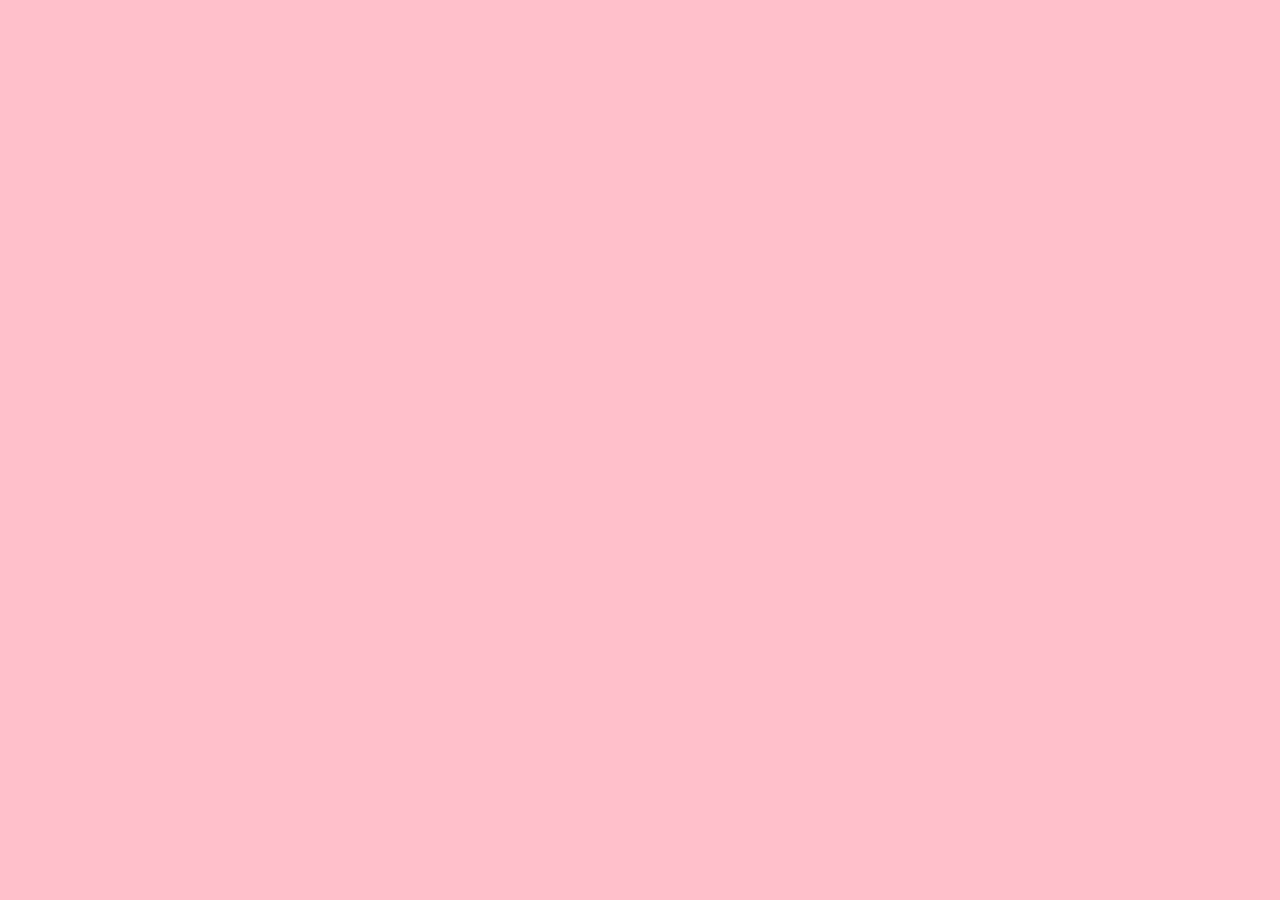
==== GitHub.html @ 3f0b680a "AboutMe" ====
<!DOCTYPE html>
<html lang="en">
<head>
    <meta charset="UTF-8">
    <meta name="viewport" content="width=device-width, initial-scale=1.0">
   <link rel="stylesheet" href="index.html"> 
   <link rel="stylesheet" href="styles.css">
   <title>GitHub</title>
    
</head>
<body>
   
</body>
</html>
---- styles.css ----
body{
    background-color: pink;
}

h1{
    text-align: center;
    font-size: 50px;
    text-decoration: overline;
}
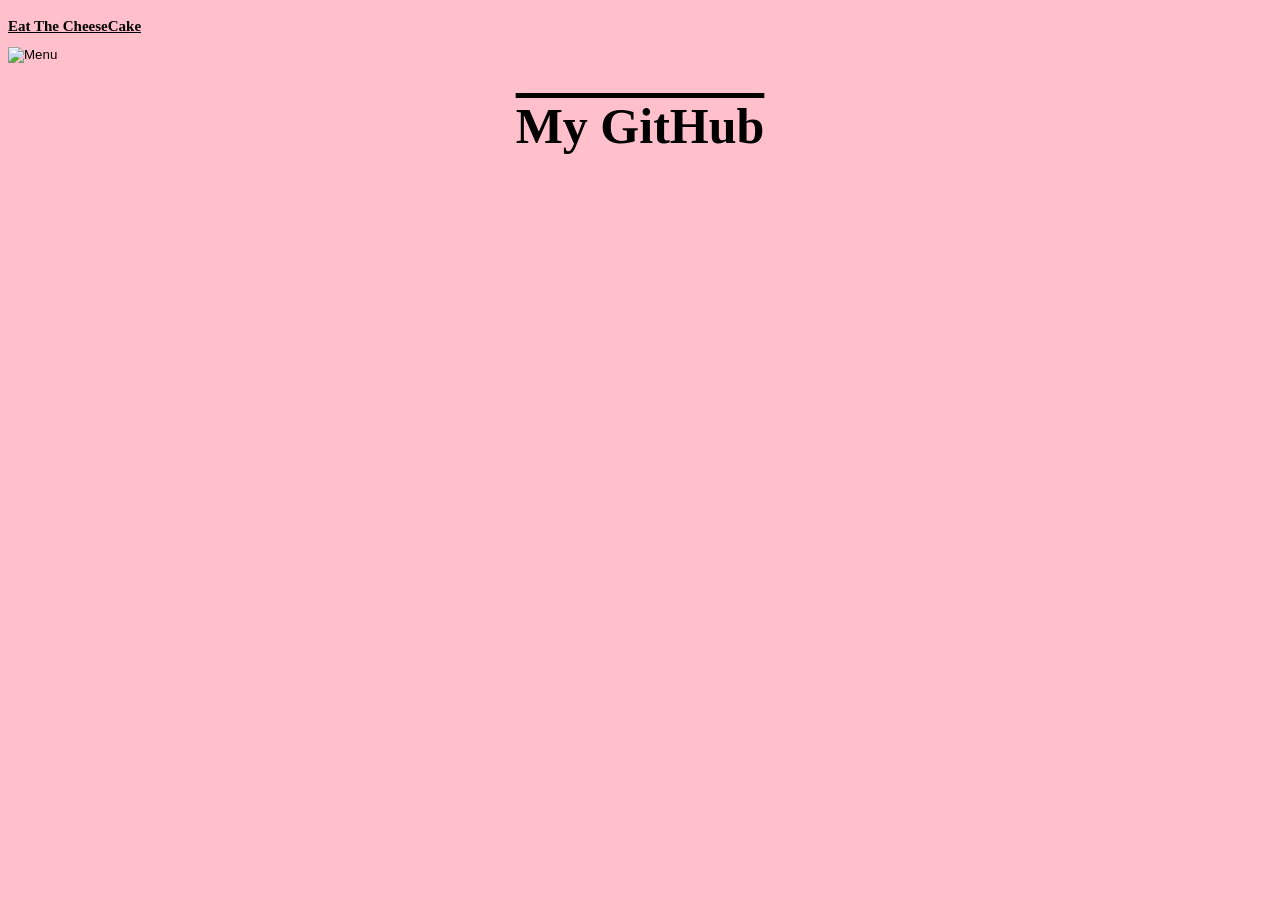
==== commit eb7d256b: "yes" ====
--- a/GitHub.html
+++ b/GitHub.html
@@ -3,12 +3,72 @@
 <head>
     <meta charset="UTF-8">
     <meta name="viewport" content="width=device-width, initial-scale=1.0">
-   <link rel="stylesheet" href="index.html"> 
-   <link rel="stylesheet" href="styles.css">
-   <title>GitHub</title>
-    
+
+    <link rel="stylesheet" href="styles.css">
+
+    <title>GitHub</title>
 </head>
+
 <body>
-   
+
+    <!-- Dropdown Menu -->
+    <div class="dropdown">
+
+        <!-- Cake Button -->
+          <h1 class="Drop">Eat The CheeseCake</h1>
+        <button class="dropbtn">
+            <img src="cake.png" alt="Menu">
+        </button>
+
+        <!-- Menu -->
+        <div id="myDropdown" class="dropdown-content">
+            <a href="index.html">About Me <span></span></a>
+            <a href="Home.html">Education <span></span></a>
+                 <a href="https://github.com/Izzyb0706" target="_blank">
+    GitHub <span></span>
+</a>
+            <a href="Hobbies.html">Hobbies <span></span></a>
+        </div>
+
+    </div>
+
+
+    <h1>My GitHub</h1>
+
+
+    <script>
+
+        // Open and close the dropdown
+        document.querySelector(".dropbtn").addEventListener("click", function() {
+            document.getElementById("myDropdown").classList.toggle("show");
+        });
+
+
+        // Close dropdown when clicking outside
+        window.addEventListener("click", function(event) {
+            if (!event.target.closest(".dropdown")) {
+                document.getElementById("myDropdown").classList.remove("show");
+            }
+        });
+
+
+        // Automatically show which page you are currently on
+        const currentPage = window.location.pathname.split("/").pop().toLowerCase();
+
+        const links = document.querySelectorAll(".dropdown-content a");
+
+        links.forEach(function(link) {
+
+            const linkPage = link.getAttribute("href").split("/").pop().toLowerCase();
+
+            if (currentPage === linkPage) {
+                link.classList.add("active");
+                link.querySelector("span").textContent = "✓";
+            }
+
+        });
+
+    </script>
+
 </body>
 </html>
--- a/styles.css
+++ b/styles.css
@@ -1,9 +1,264 @@
-body{
+
+body {
     background-color: pink;
 }
 
-h1{
+h1 {
     text-align: center;
     font-size: 50px;
     text-decoration: overline;
+}
+
+.bio {
+    font-size: 20px;
+    text-align: center;
+    margin-top: 20px;
+}
+
+.dropdown {
+    position: relative;
+    display: inline-block;
+}
+
+
+/* Cake button */
+
+.dropbtn {
+    background-color: transparent;
+    border: none;
+    padding: 0;
+    cursor: pointer;
+}
+
+
+/* Cake image */
+
+.dropbtn img {
+    width: 70px;
+    height: 70px;
+    object-fit: contain;
+    transition: transform 0.2s;
+}
+
+
+/* Cake hover */
+
+.dropbtn:hover img {
+    transform: scale(1.1);
+}
+
+
+/* Dropdown menu */
+
+.dropdown-content {
+    display: none;
+    position: absolute;
+    background-color: rgb(145, 107, 113);
+    min-width: 200px;
+    box-shadow: 0px 8px 16px rgba(0, 0, 0, 0.25);
+    border-radius: 8px;
+    overflow: hidden;
+    z-index: 1;
+}
+
+
+/* Show menu */
+
+.dropdown-content.show {
+    display: block;
+}
+
+
+/* Menu links */
+
+.dropdown-content a {
+    color: black;
+    padding: 14px 16px;
+    text-decoration: none;
+    display: flex;
+    justify-content: space-between;
+    align-items: center;
+    font-size: 18px;
+}
+
+
+/* Hover */
+
+.dropdown-content a:hover {
+    background-color: #ddd;
+}
+
+
+/* Active page */
+
+.dropdown-content a.active {
+    background-color: #3498DB;
+    color: white;
+    font-weight: bold;
+}
+
+
+/* Checkmark */
+
+.dropdown-content a.active span {
+    font-size: 20px;
+    font-weight: bold;
+}
+
+
+/* Current page hover */
+
+.dropdown-content a.active:hover {
+    background-color: #2980B9;
+}
+
+
+/* Cake heading */
+
+.Drop {
+    font-size: 15px;
+    text-decoration: underline;
+}
+
+
+
+.card-container {
+    display: flex;
+    justify-content: center;
+    align-items: stretch;
+    gap: 30px;
+    width: 100%;
+    margin: 40px auto;
+    padding: 0 20px;
+    box-sizing: border-box;
+}
+
+
+
+.card {
+    background-color: rgb(172, 104, 116);
+    width: 30%;
+    max-width: 400px;
+    border-radius: 12px;
+    overflow: hidden;
+
+    box-shadow: 0 4px 15px rgba(0, 0, 0, 0.1);
+
+    transition: transform 0.3s ease,
+                box-shadow 0.3s ease;
+}
+
+
+
+.card:hover {
+    transform: translateY(-5px);
+
+    box-shadow: 0 8px 25px rgba(0, 0, 0, 0.15);
+}
+
+
+.card img {
+    width: 400px;
+    height: 150px;
+    object-fit: cover;
+}
+
+.card-body {
+    padding: 50px;
+}
+
+
+/* Card title */
+
+.card-title {
+    margin: 0 0 10px 0;
+    font-size: 1.4rem;
+    color: #531616;
+    text-decoration: underline;
+}
+
+
+
+
+.card-text {
+    margin: 0 0 20px 0;
+    font-size: 1.10rem;
+    color: #2e2222;
+    line-height: 1.5;
+}
+
+
+
+
+.image-container {
+    display: flex !important;
+    flex-direction: row !important;
+    justify-content: center;
+    align-items: center;
+    gap: 20px;
+    width: 100%;
+}
+
+.image-container img {
+    width: 240px;
+    height: 365px;
+    object-fit: cover;
+    border-radius: 12px;
+}
+
+
+
+h2 {
+    text-decoration: underline;
+}
+
+
+
+
+img {
+    width: 200px;
+    height: 225px;
+}
+
+
+
+
+p {
+    font-size: 20px;
+    text-align: center;
+}
+
+
+
+
+@media (max-width: 2000px) {
+
+    .card-container {
+        gap: 30px;
+    }
+
+    .card {
+        width: 30%;
+    }
+
+}
+
+
+
+@media (max-width: 800px) {
+
+    .card-container {
+        flex-direction: column;
+        align-items: center;
+    }
+
+    .card {
+        width: 80%;
+        max-width: 400px;
+    }
+
+}
+
+.hurst-img {
+    justify-content: left;
 }
